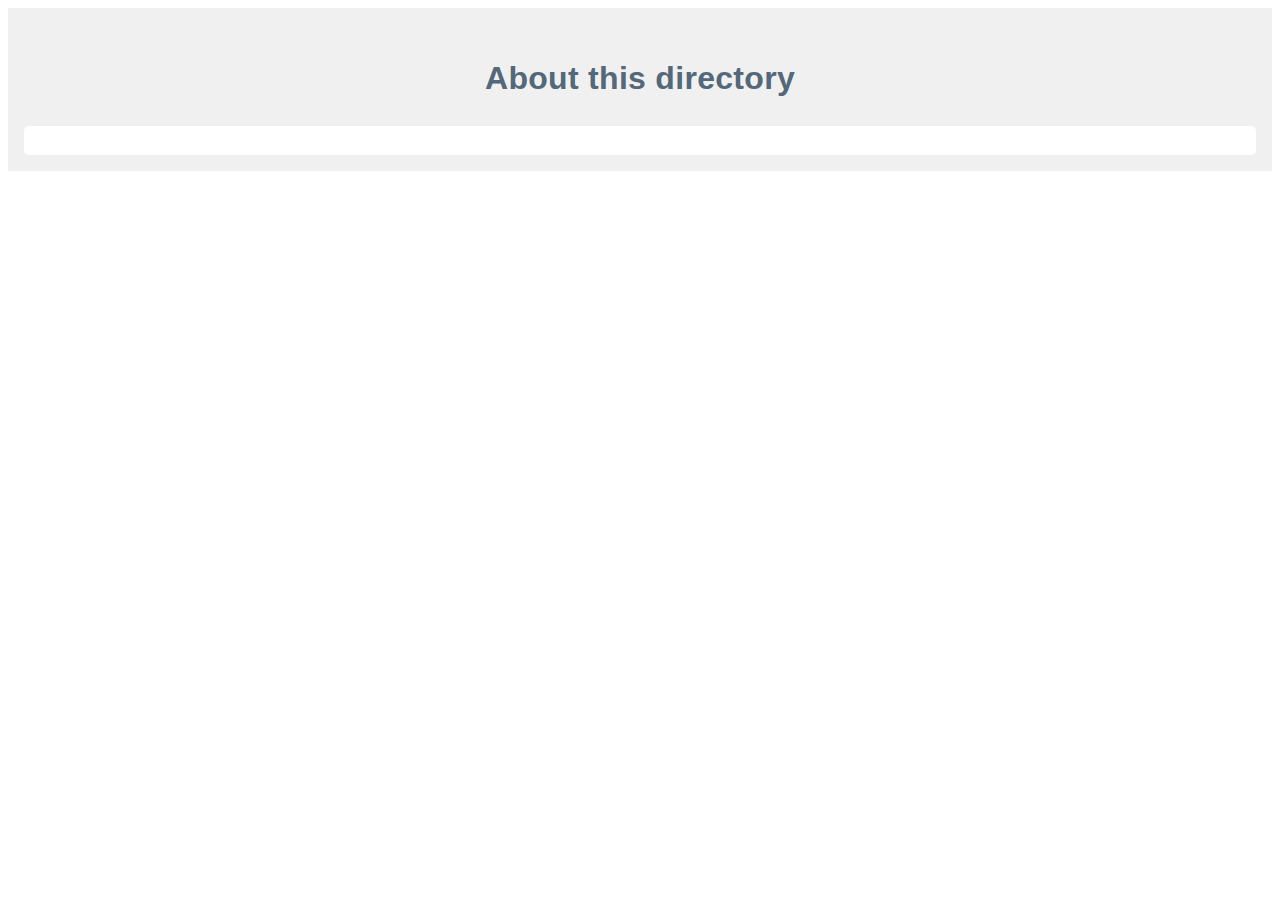
==== about/index.html @ d59aa423 "styles about page" ====
<!DOCTYPE html>
<html lang="en">
<head>
    <meta charset="UTF-8">
    <meta name="viewport" content="width=device-width, initial-scale=1" />
    <link rel="stylesheet" href="../css/normalize.css">
    <link rel="stylesheet" href="../css/grid.css">
    <link rel="stylesheet" href="../css/styles.css">
    <title>Bristol Pubs and Cafes - About</title>
</head>
<body>
    <div class="wrapper">
    <h1>About this directory</h1>
    <div class="inner">
        <!-- Add a feature here --> 
        
        <p></p>
    </div>
</div>
---- css/styles.css ----
body {
    color: #444;
    /*font-family: "Trebuchet MS", Georgia, serif;*/
    font-family: Verdana, sans-serif;
    letter-spacing: 0.3px;
    font-size: 16px;
}

@font-face {
    font-family: 'league_gothicregular';
    src: url('leaguegothic-regular-webfont.woff2') format('woff2'),
         url('leaguegothic-regular-webfont.woff') format('woff');
    font-weight: normal;
    font-style: normal;

}

/* Generated by Font Squirrel (https://www.fontsquirrel.com) on August 29, 2016 */

@font-face {
    font-family: 'aleoregular';
    src: url('aleo-regular-webfont.woff2') format('woff2'),
         url('aleo-regular-webfont.woff') format('woff');
    font-weight: normal;
    font-style: normal;

}

@font-face {
    font-family: 'aleolight';
    src: url('aleo-light-webfont.woff2') format('woff2'),
         url('aleo-light-webfont.woff') format('woff');
    font-weight: normal;
    font-style: normal;
}

body {
    color: #444;
}

h1, h2, h3{
    margin-top: 0;
}
h1 {
    font-size: 24px;
    line-height: 1.867;
    margin-bottom: 0.933em;
    margin-top: 30px;
}
h2{
    font-size: 21px;
    line-height:1.067;
    margin-bottom: 0.533em;
}
h3 {
    font-size: 18px;
    line-height: 1.244;
    margin-bottom: 0.622em;
}

p {
    margin-top: 0;
    margin-bottom: 0.5em;
    font-size: 16px;
    line-height: 1.4;
}
@media (min-width: 1100px){
    p {
        font-size: 18px;
        line-height: 1.5;
        margin-bottom: 0.5em;
    }
    h1 {
        font-size: 32px;
        line-height: 1.5;
        margin-bottom: 0.75em;
    }
    h2 {
        font-size: 24px;
        line-height: 1;
        margin-bottom: 0.5em;  
    }
    h3 {
        font-size: 21px;
        line-height: 1.142;
        margin-bottom: 0.517em;
    }
}

img {
    max-width: 100%;
    height: auto;
}

.wrapper {
    background: #f0f0f0;
    max-width: 87.5em;
    min-width: 20em;
    margin: 0 auto;
    padding: 16px;
}
.v-pad-50 {
    padding-top: 50px;
    padding-bottom: 50px;
} 

/* Site-specific */

.cafe {
    background: #fff; 
    padding: 20px;  
    border-radius: 8px; 
}

.address {
    color: #536878; 
}

h1, h2, h3{
    font-family: 'aleolight', sans-serif;
}


h1 {    
    color: #536878;  /* 'Dark electric blue' */
    text-align: center;
}

h1.heading-home{
    color: teal;
}
h2.cafes {
    color: #6f4e37;
}
h2.pubs {
    color: #cd7f32;
}

.nav-wrapper {
    text-align: center;
}
.nav-wrapper ul {
    list-style: none;
}
.nav-wrapper ul li {
    display: inline-block;
    margin-right: 1em;
}

.cafe h3{
    background: #999;
    color: #fff;
    padding: 0.25em;
    display: inline-block; 
    border-radius: 0;   
}

.centered {
    text-align: center;
}
.full {
     width: 100%;
}

@media (min-width: 640px){
    .columns {
        -moz-column-count: 2;
        -webkit-column-count: 2;
        column-count: 2;
    }
}

p, span.no-break {
    -webkit-column-break-inside:avoid;
    -moz-column-break-inside:avoid;
    -o-column-break-inside:avoid;
    -ms-column-break-inside:avoid;
    column-break-inside:avoid;
    display: table;
}

.about {
    padding: 24px;
}

.about h2 {
    font-family: 'league_gothicregular', arial, sans-serif !important;
    font-weight: normal;
    letter-spacing: 1px;
    text-transform: uppercase;
}
.cafe h3.beatroot {
    background: #bb3385;
}

.menu {
    position: fixed;
}


.menu {    
    background: #fff;
    border: 1px solid #dedede;
    position: fixed;  
}

.menu ul {
    padding: 0 15px;
}


.inner {
    background: #fff;
    border-radius: 5px;
    padding: 10px;
}

@keyframes animatedBackground {
    from { background-position: 0 0; }
    to { background-position: 100% 0; }
}

#git-is-great {        
        width: 340px; 
        height: 150px; 
        background-image: url(../img/gitscroll3.png);
        background-position: 0px 0px;
        background-repeat: repeat-x;
        animation: animatedBackground 12s linear infinite;
}
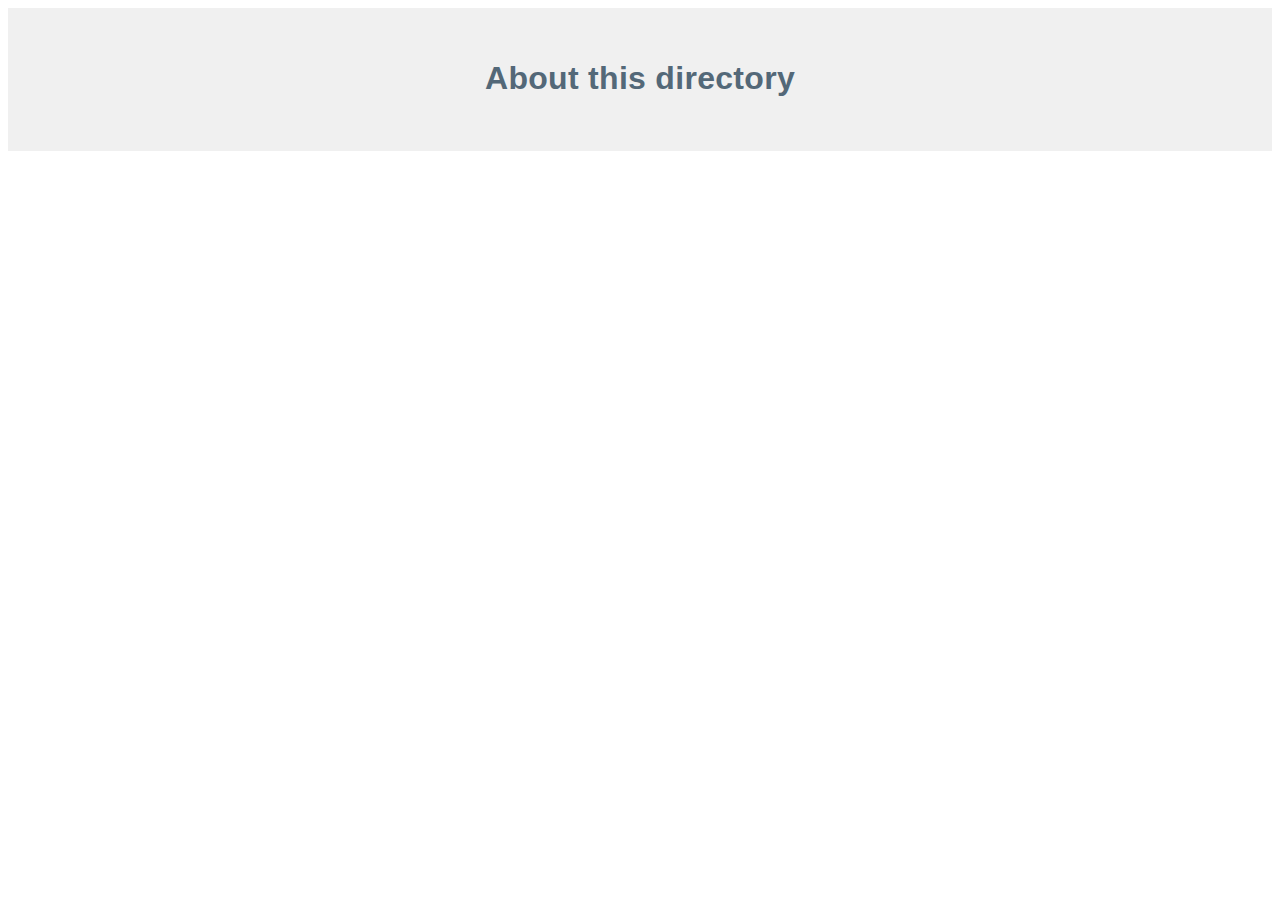
==== commit 694c51e5: "add about" ====
--- a/about/index.html
+++ b/about/index.html
@@ -11,9 +11,6 @@
 <body>
     <div class="wrapper">
     <h1>About this directory</h1>
-    <div class="inner">
-        <!-- Add a feature here --> 
-        
-        <p></p>
-    </div>
+
+    <p></p>
 </div>--- a/css/styles.css
+++ b/css/styles.css
@@ -208,6 +208,9 @@
     padding: 0 15px;
 }
 
+.menu li {
+    display: inline-block;
+}
 
 .inner {
     background: #fff;
